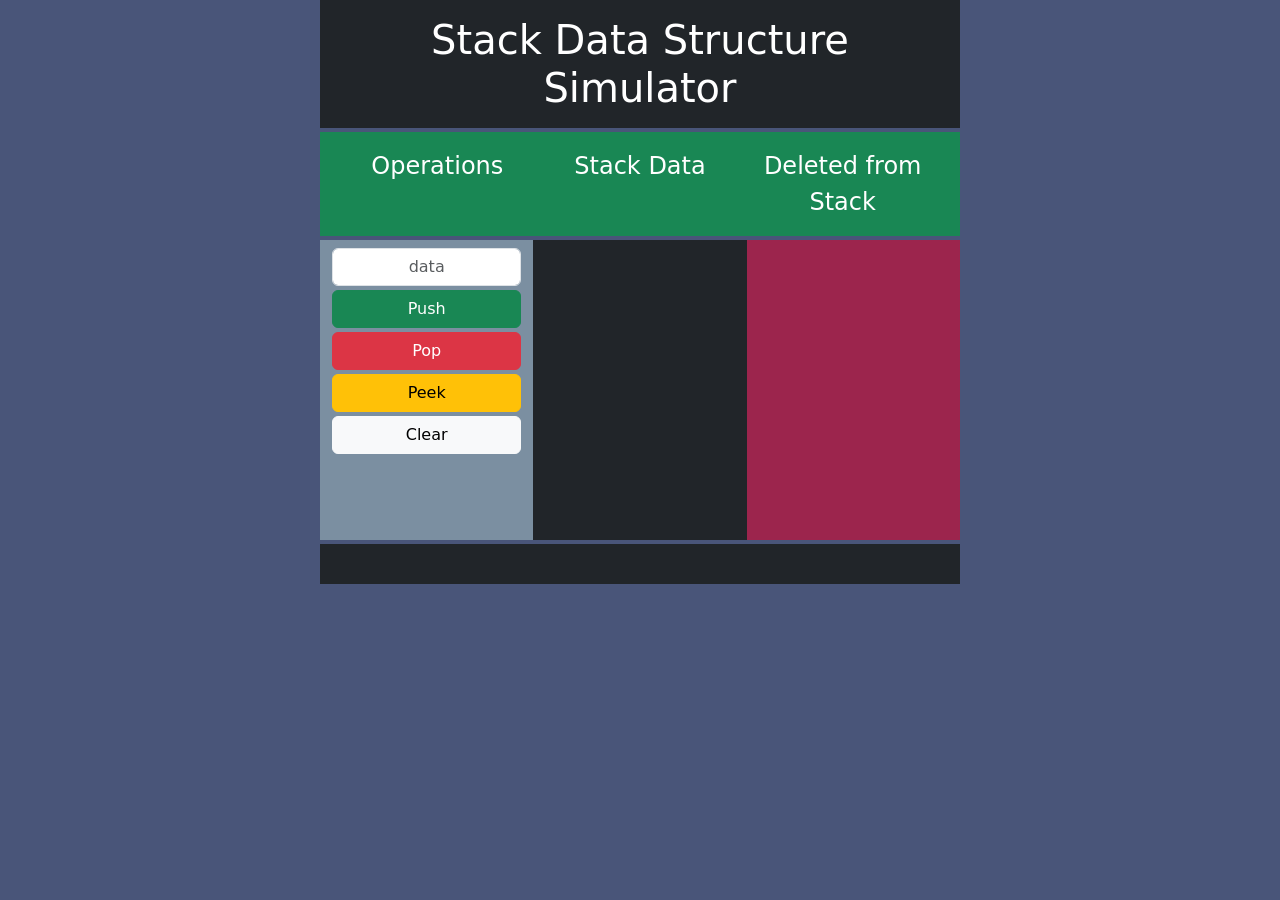
==== queue-simulator/index.html @ a8e131ec "copied necessary HTML, CSS, and JavaScript" ====
<!DOCTYPE html>
<html lang="en">
<head>
    <meta charset="UTF-8">
    <meta http-equiv="X-UA-Compatible" content="IE=edge">
    <meta name="viewport" content="width=device-width, initial-scale=1.0">
    <title>Stack Data Structure Simulator</title>
    <link href="https://cdn.jsdelivr.net/npm/bootstrap@5.2.3/dist/css/bootstrap.min.css" rel="stylesheet" integrity="sha384-rbsA2VBKQhggwzxH7pPCaAqO46MgnOM80zW1RWuH61DGLwZJEdK2Kadq2F9CUG65" crossorigin="anonymous">
    <script src="https://cdn.jsdelivr.net/npm/bootstrap@5.2.3/dist/js/bootstrap.bundle.min.js" integrity="sha384-kenU1KFdBIe4zVF0s0G1M5b4hcpxyD9F7jL+jjXkk+Q2h455rYXK/7HAuoJl+0I4" crossorigin="anonymous"></script>
    <script src="https://code.jquery.com/jquery-3.6.3.min.js" integrity="sha256-pvPw+upLPUjgMXY0G+8O0xUf+/Im1MZjXxxgOcBQBXU=" crossorigin="anonymous"></script>
    <script src="stack.js"></script>
    <link href="style.css" rel="stylesheet">
</head>
<body>
    <div class="container col-sm-6">
        <div class="row">
            <h1 class="display-7 p-3 mb-1 text-center text-bg-dark">Stack Data Structure Simulator</h1>
        </div>
        <div class="row text-bg-success p-3 mb-1">
            <div class="col text-center fs-4">Operations</div>
            <div class="col text-center fs-4">Stack Data</div>
            <div class="col text-center fs-4">Deleted from Stack</div>
        </div>
        <div class="row bg-danger">
            <div class="col bg-7B8FA1">
                <div class="d-grid gap-1 col mx-auto">
                    <input id="dataInput" type="text" class="form-control text-center mt-2" placeholder="data" aria-label="data" autocomplete="off">
                    <button id="pushBtn" class="btn btn-success" type="button">Push</button>
                    <button id="popBtn" class="btn btn-danger" type="button">Pop</button>
                    <button id="peekBtn" class="btn btn-warning" type="button">Peek</button>
                    <button id="clearBtn" class="btn btn-light" type="button">Clear</button>
                </div>
            </div>
            <div id="stack" class="col bg-dark"></div>
            <div id="popped" class="col bg-9C254D"></div>
        </div>
        <div class="row bg-dark p-2 mt-1">
            <div id="message" class="col text-center text-light"></div>
        </div>
    </div>
</body>
</html>
---- queue-simulator/style.css ----
body{
    background-color: #495579;
}
#stack, #popped{
    display: flex;
    flex-direction: column;
    align-items: center;
    min-height: 300px;
}
#popped{
    justify-content: flex-end;
}
.push, .pop{
    width: 50px;
    height: 50px;
    border-radius: 5px;
    margin: 5px auto;
    align-content: center;
    justify-content: center;
    text-align: center;
    overflow: hidden;
    font-size: 0.8rem;
}
.peeked{
    outline: 3px solid #ffc107;
    box-shadow: 0 0 12px 3px #ffc107;
}
.bg-7B8FA1{
    background-color: #7B8FA1;
}
.bg-9C254D{
    background-color: #9C254D;
}
#message{
    min-height: 1.5rem;
}
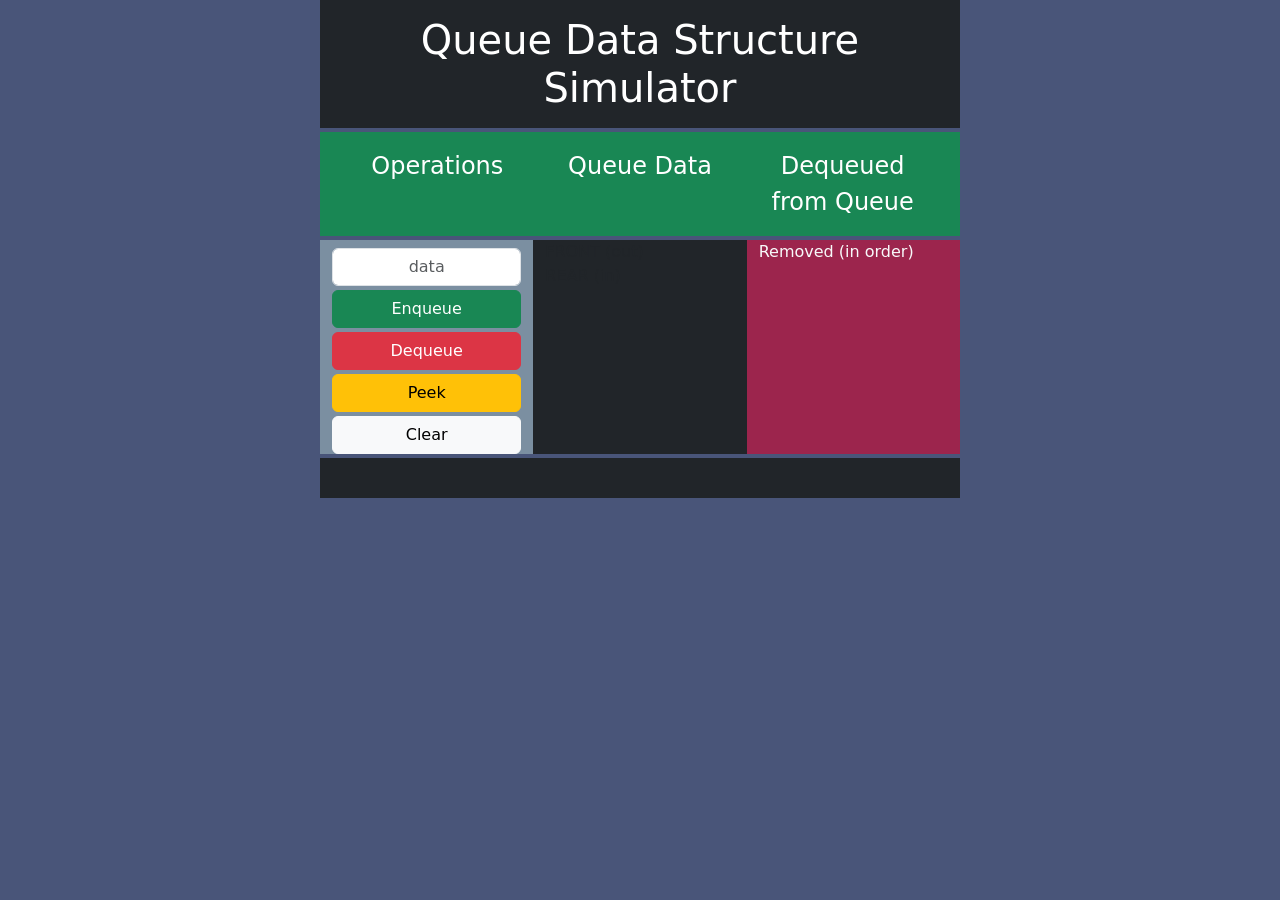
==== commit 67e6685c: "Updated index.html for queue simulator" ====
--- a/queue-simulator/index.html
+++ b/queue-simulator/index.html
@@ -4,35 +4,42 @@
     <meta charset="UTF-8">
     <meta http-equiv="X-UA-Compatible" content="IE=edge">
     <meta name="viewport" content="width=device-width, initial-scale=1.0">
-    <title>Stack Data Structure Simulator</title>
+    <title>Queue Data Structure Simulator</title>
     <link href="https://cdn.jsdelivr.net/npm/bootstrap@5.2.3/dist/css/bootstrap.min.css" rel="stylesheet" integrity="sha384-rbsA2VBKQhggwzxH7pPCaAqO46MgnOM80zW1RWuH61DGLwZJEdK2Kadq2F9CUG65" crossorigin="anonymous">
     <script src="https://cdn.jsdelivr.net/npm/bootstrap@5.2.3/dist/js/bootstrap.bundle.min.js" integrity="sha384-kenU1KFdBIe4zVF0s0G1M5b4hcpxyD9F7jL+jjXkk+Q2h455rYXK/7HAuoJl+0I4" crossorigin="anonymous"></script>
     <script src="https://code.jquery.com/jquery-3.6.3.min.js" integrity="sha256-pvPw+upLPUjgMXY0G+8O0xUf+/Im1MZjXxxgOcBQBXU=" crossorigin="anonymous"></script>
-    <script src="stack.js"></script>
+    <script src="queue.js"></script>
     <link href="style.css" rel="stylesheet">
 </head>
 <body>
     <div class="container col-sm-6">
         <div class="row">
-            <h1 class="display-7 p-3 mb-1 text-center text-bg-dark">Stack Data Structure Simulator</h1>
+            <h1 class="display-7 p-3 mb-1 text-center text-bg-dark">Queue Data Structure Simulator</h1>
         </div>
         <div class="row text-bg-success p-3 mb-1">
             <div class="col text-center fs-4">Operations</div>
-            <div class="col text-center fs-4">Stack Data</div>
-            <div class="col text-center fs-4">Deleted from Stack</div>
+            <div class="col text-center fs-4">Queue Data</div>
+            <div class="col text-center fs-4">Dequeued from Queue</div>
         </div>
         <div class="row bg-danger">
             <div class="col bg-7B8FA1">
                 <div class="d-grid gap-1 col mx-auto">
                     <input id="dataInput" type="text" class="form-control text-center mt-2" placeholder="data" aria-label="data" autocomplete="off">
-                    <button id="pushBtn" class="btn btn-success" type="button">Push</button>
-                    <button id="popBtn" class="btn btn-danger" type="button">Pop</button>
+                    <button id="enqueueBtn" class="btn btn-success" type="button">Enqueue</button>
+                    <button id="dequeueBtn" class="btn btn-danger" type="button">Dequeue</button>
                     <button id="peekBtn" class="btn btn-warning" type="button">Peek</button>
                     <button id="clearBtn" class="btn btn-light" type="button">Clear</button>
                 </div>
             </div>
-            <div id="stack" class="col bg-dark"></div>
-            <div id="popped" class="col bg-9C254D"></div>
+            <div class="col bg-dark">
+                <div class="end-label front-label">FRONT (out)</div>
+                <div id="queue"></div>
+                <div class="end-label rear-label">REAR (in)</div>
+            </div>
+            <div class="col bg-9C254D">
+                <div class="end-label text-light">Removed (in order)</div>
+                <div id="dequeued"></div>
+            </div>
         </div>
         <div class="row bg-dark p-2 mt-1">
             <div id="message" class="col text-center text-light"></div>
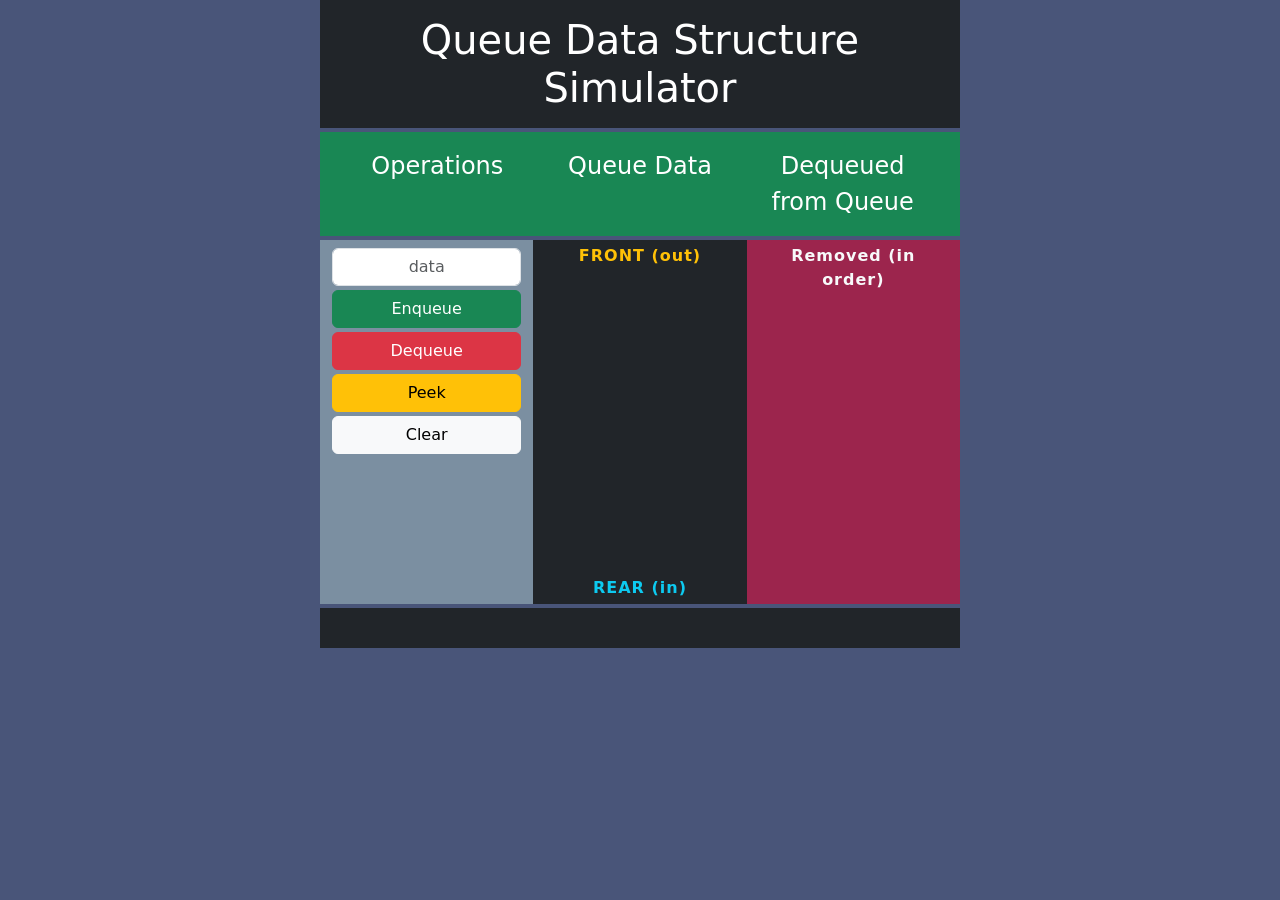
==== commit 765556be: "Implement queue simulator" ====
--- a/queue-simulator/index.html
+++ b/queue-simulator/index.html
@@ -47,3 +47,5 @@
     </div>
 </body>
 </html>
+
+<!-- Ignore, for commit purposes, forgot to put proper commit change -->
--- a/queue-simulator/style.css
+++ b/queue-simulator/style.css
@@ -1,14 +1,14 @@
 body{
     background-color: #495579;
 }
-#stack, #popped{
+#queue, #dequeued{
     display: flex;
     flex-direction: column;
     align-items: center;
     min-height: 300px;
 }
-#popped{
-    justify-content: flex-end;
+#dequeued{
+    justify-content: flex-start;
 }
 .push, .pop{
     width: 50px;
@@ -25,6 +25,19 @@
     outline: 3px solid #ffc107;
     box-shadow: 0 0 12px 3px #ffc107;
 }
+.end-label{
+    width: 100%;
+    text-align: center;
+    font-weight: bold;
+    letter-spacing: 1px;
+    padding: 4px 0;
+}
+.front-label{
+    color: #ffc107;
+}
+.rear-label{
+    color: #0dcaf0;
+}
 .bg-7B8FA1{
     background-color: #7B8FA1;
 }
